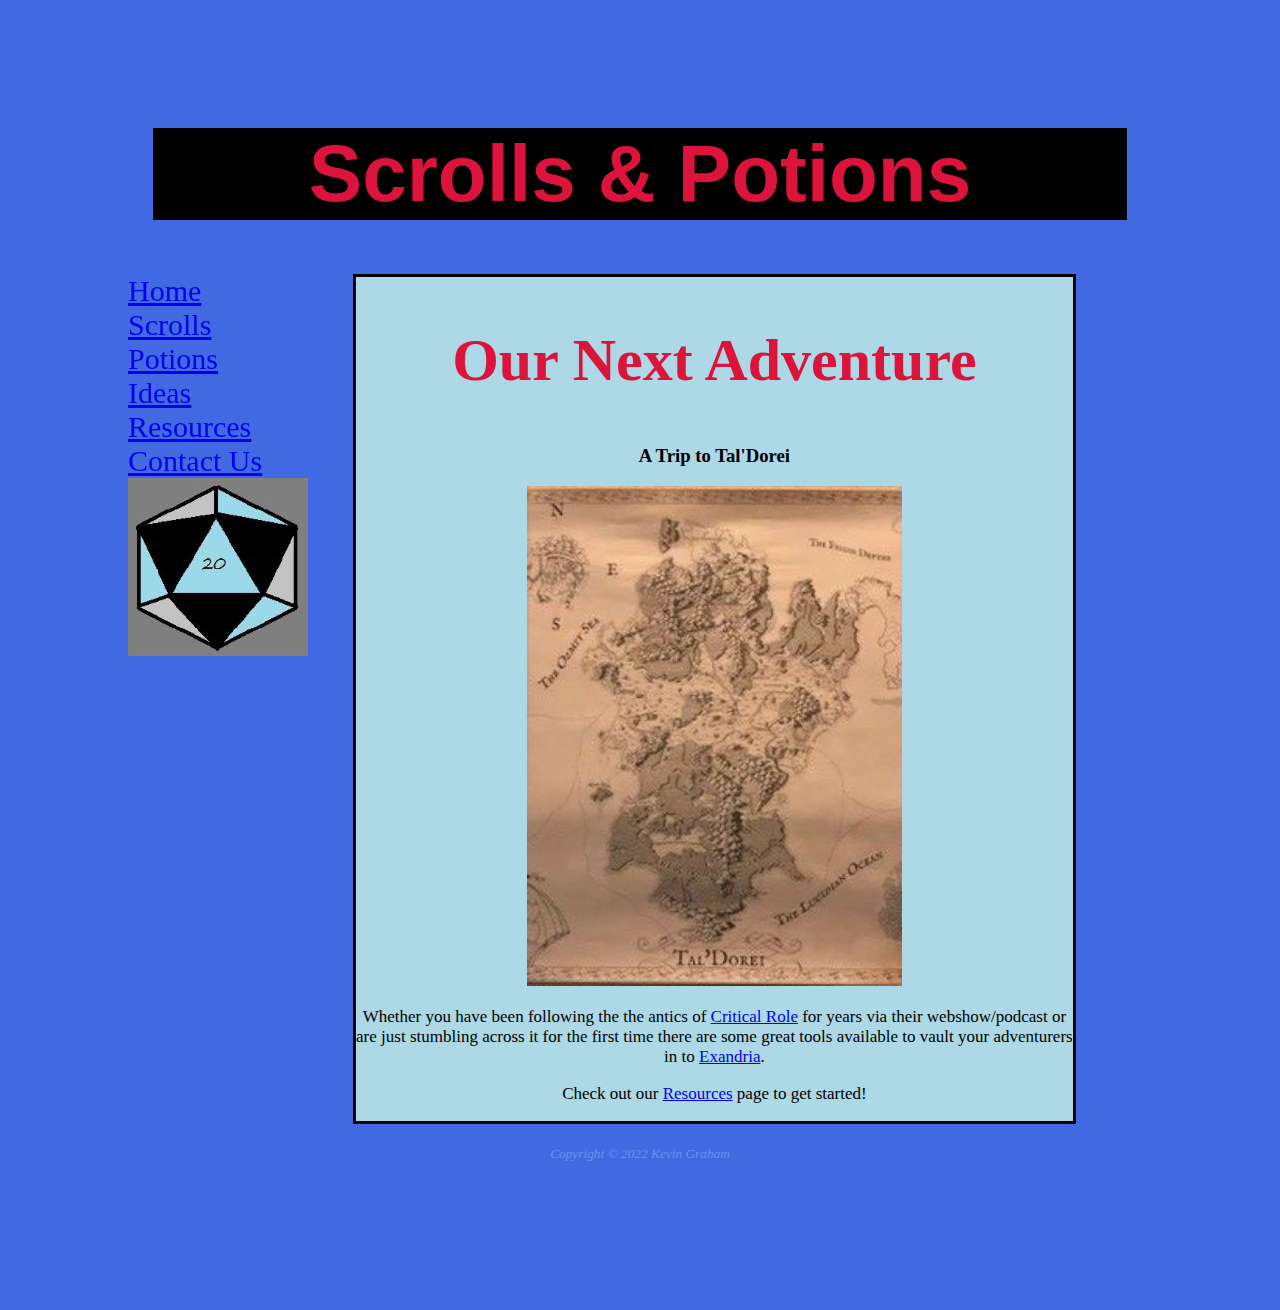
==== index.html @ 8a3a74b1 "Add files via upload" ====
<!DOCTYPE html>
<html lang="en">
<head>
<title>Project</title>
<meta charset="utf-8">
<link rel="stylesheet" href="project.css">
<style>
</style>
</head>
<body>
<header>
	<h1>Scrolls &amp; Potions</h1>
</header>
<nav>
	<ul class= "no-bullets">
	  <li><a href="index.html">Home</a></li>
	  <li><a href="scrolls.html">Scrolls</a></li>
	  <li><a href="potions.html">Potions</a></li>
	  <li><a href="ideas.html">Ideas</a></li>
	  <li><a href="resources.html">Resources</a></li>
	  <li><a href="contact.html">Contact Us</a></li>
	  <li><img src="d20.jpg" alt="Twenty sided dice"></li>
	</ul>
</nav>
<main>
<div class="scroll">
	<h2>Our Next Adventure</h2>
		<h3> A Trip to Tal'Dorei</h3>	
	<img src="taldorei.jpg" alt="map of taldorei">
	<p> 
		Whether you have been following the the antics of <a href="https://critrole.com/"> Critical Role</a> for years via their webshow/podcast or are just stumbling across it for the first time there are some great tools available to vault your adventurers in to <a href="https://criticalrole.fandom.com/wiki/Exandria">Exandria</a>.
	</p>
	<p> Check out our <a href="resources.html">Resources</a> page to get started!
	</p>
</div>
</main>
<footer>
	<small><i>Copyright &copy; 2022 Kevin Graham</i></small>
</footer>
</body>
</html>
---- project.css ----
header		{ margin: 25px;
			  background-color: #000000;
			}
h1			{ text-align: center;
			  font-size: 80px;
			  font-family: Lucida Handwriting,Sans-serif;
			  color: #DC143C;
			}
h2			{ font-size: 60px;
			  color: crimson;
			}
h3			{
			}
p			{ font-size: 17px;
			}
body			{ background-color: #4169E1;
			  margin: 10%;
			}
footer		{ text-align: center;
			  color: #6495ed;
			  padding: 20px;
			}
nav			{ text-align: left;
			  font-size: 30px;
			  border: 5px;
			  display: inline-block;
			  float: left;
			  width: 20%;
			  position: fixed;
			  color: black;
			}
main			{ text-align: center;
			  border: solid;
			  margin-left: 225px;
			  margin-right: 70px;
			  background-color: #ADD8E6;
			  width: 70%;
			}
ul.no-bullets     { list-style-type: none;
			  padding: 0;
			  margin: 0;
			}
div.dotmm		{ background-image: url("tiefling.gif");
			  background-repeat: no-repeat;
			  height: 200px;
			  background-position: center;
			  background-size: cover;
			  transparency: 100%;
			  font-size: 30px;
			}
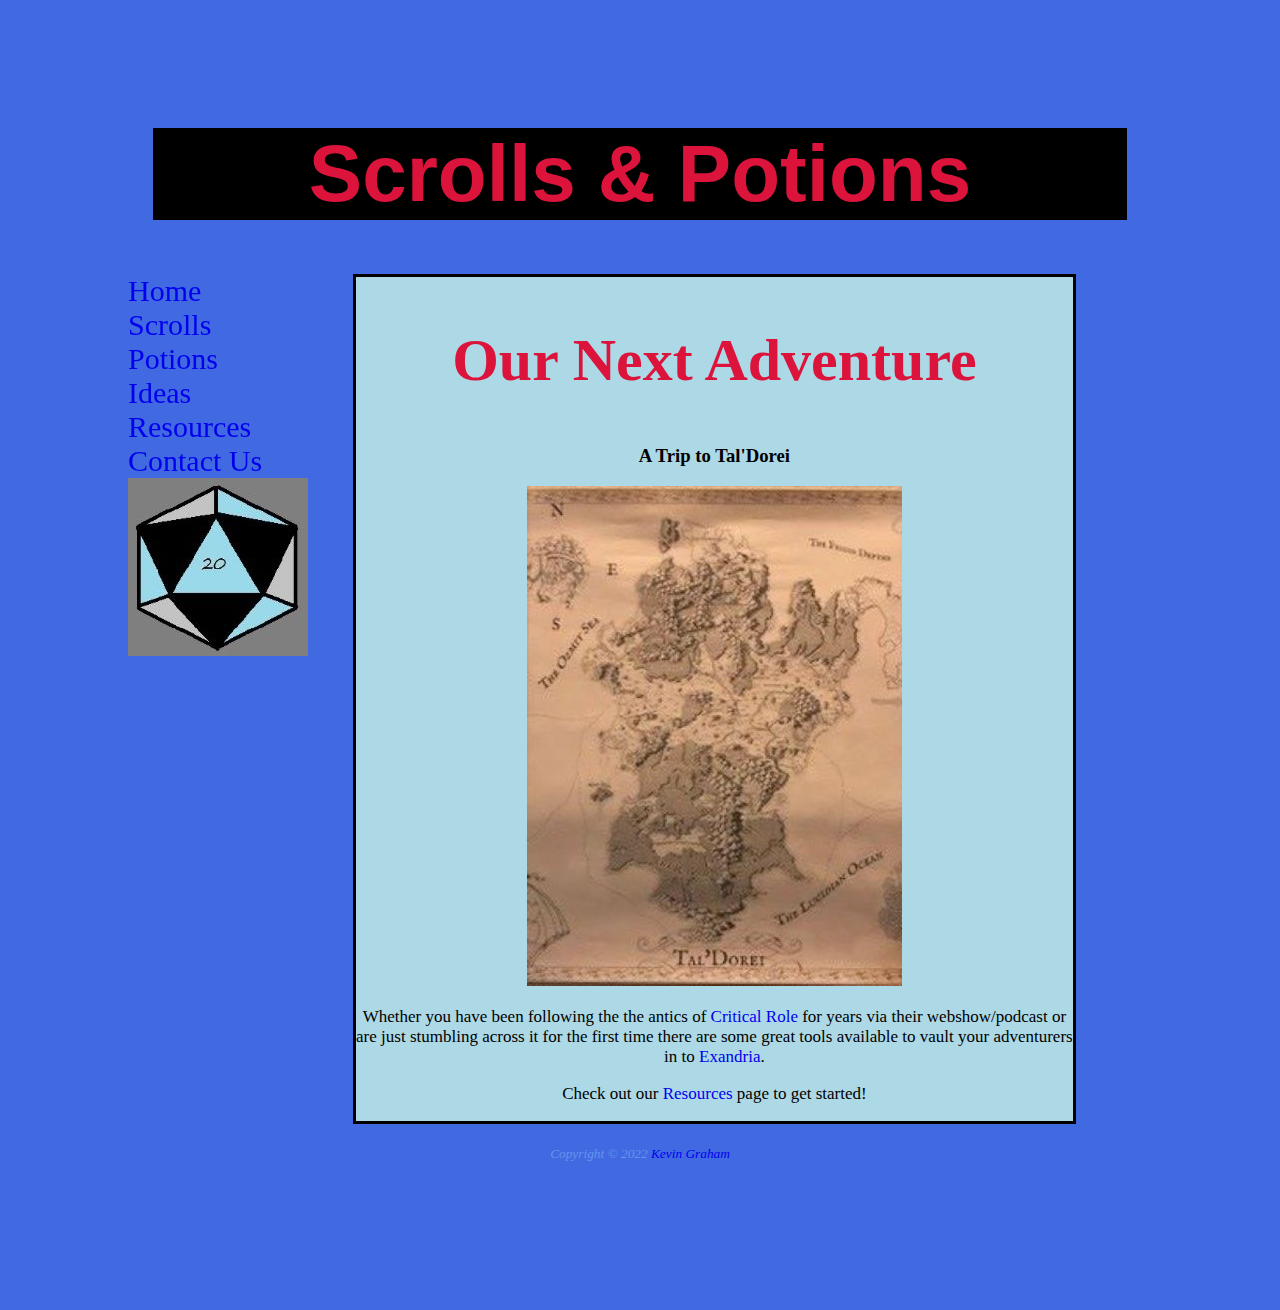
==== commit 208b2bf1: "Update index.html" ====
--- a/index.html
+++ b/index.html
@@ -35,7 +35,7 @@
 </div>
 </main>
 <footer>
-	<small><i>Copyright &copy; 2022 Kevin Graham</i></small>
+	<small><i>Copyright &copy; 2022 <a href=mailto: "kg32284@outlook.com">Kevin Graham</a></i></small>
 </footer>
 </body>
-</html>+</html>
--- a/project.css
+++ b/project.css
@@ -45,6 +45,25 @@
 			  height: 200px;
 			  background-position: center;
 			  background-size: cover;
-			  transparency: 100%;
 			  font-size: 30px;
 			}
+div.dragon		{ background-image: url("dragon.jpg");
+			  background-repeat: no-repeat;
+			  height: 200px;
+			  background-position: center;
+			  background-size: cover;
+			  font-size: 30px;
+			}
+div.contact	input[type=text], select, textarea	{
+			 width: 100%;
+			 padding: 10px;
+			 border: 1px solid #ccc;
+			 border-radius: 4px;
+			 box-sizing: border-box;
+			 margin-top: 5px;
+			 margin-bottom:: 10px;
+			}
+a:link		{ text-decoration: none;
+			}
+a:hover		{ color: red;
+			}
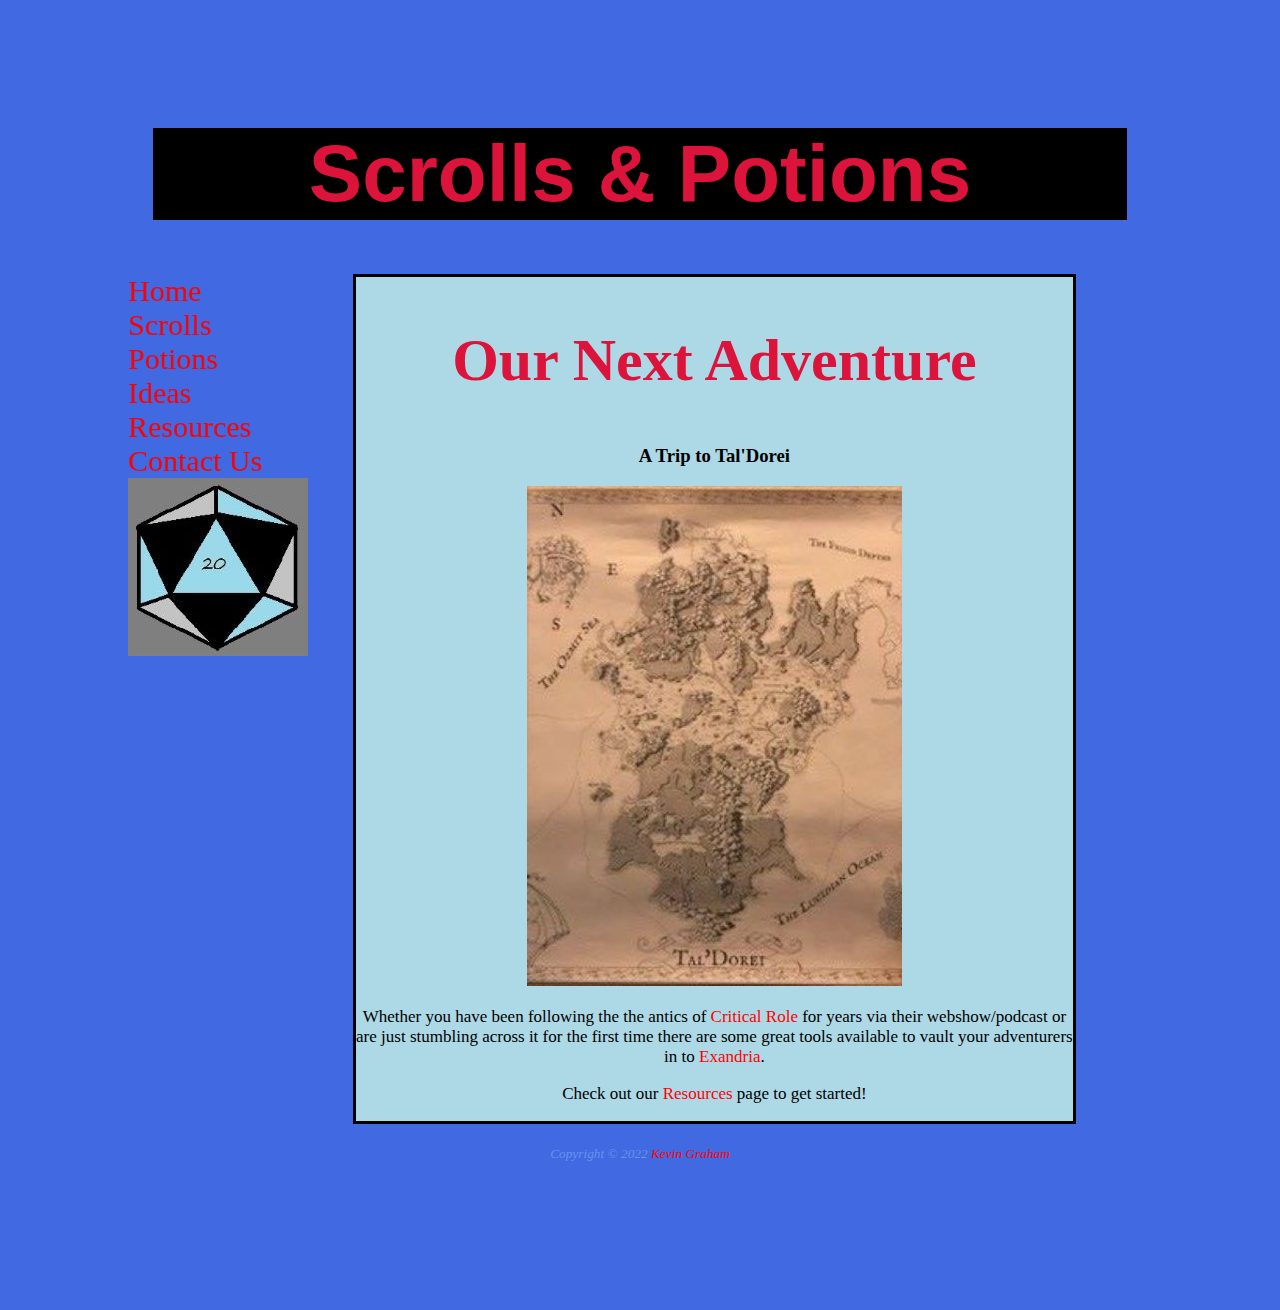
==== commit aa24a8ff: "Update index.html" ====
--- a/index.html
+++ b/index.html
@@ -3,6 +3,7 @@
 <head>
 <title>Project</title>
 <meta charset="utf-8">
+<meta name="viewport" content="width=device-width, initial-scale=.5">
 <link rel="stylesheet" href="project.css">
 <style>
 </style>
--- a/project.css
+++ b/project.css
@@ -64,6 +64,11 @@
 			 margin-bottom:: 10px;
 			}
 a:link		{ text-decoration: none;
+			  color: red;
 			}
-a:hover		{ color: red;
+a:hover		{ color: white;
 			}
+a:visited		{ color: red;
+			}
+a:active		{ color: white;
+			}
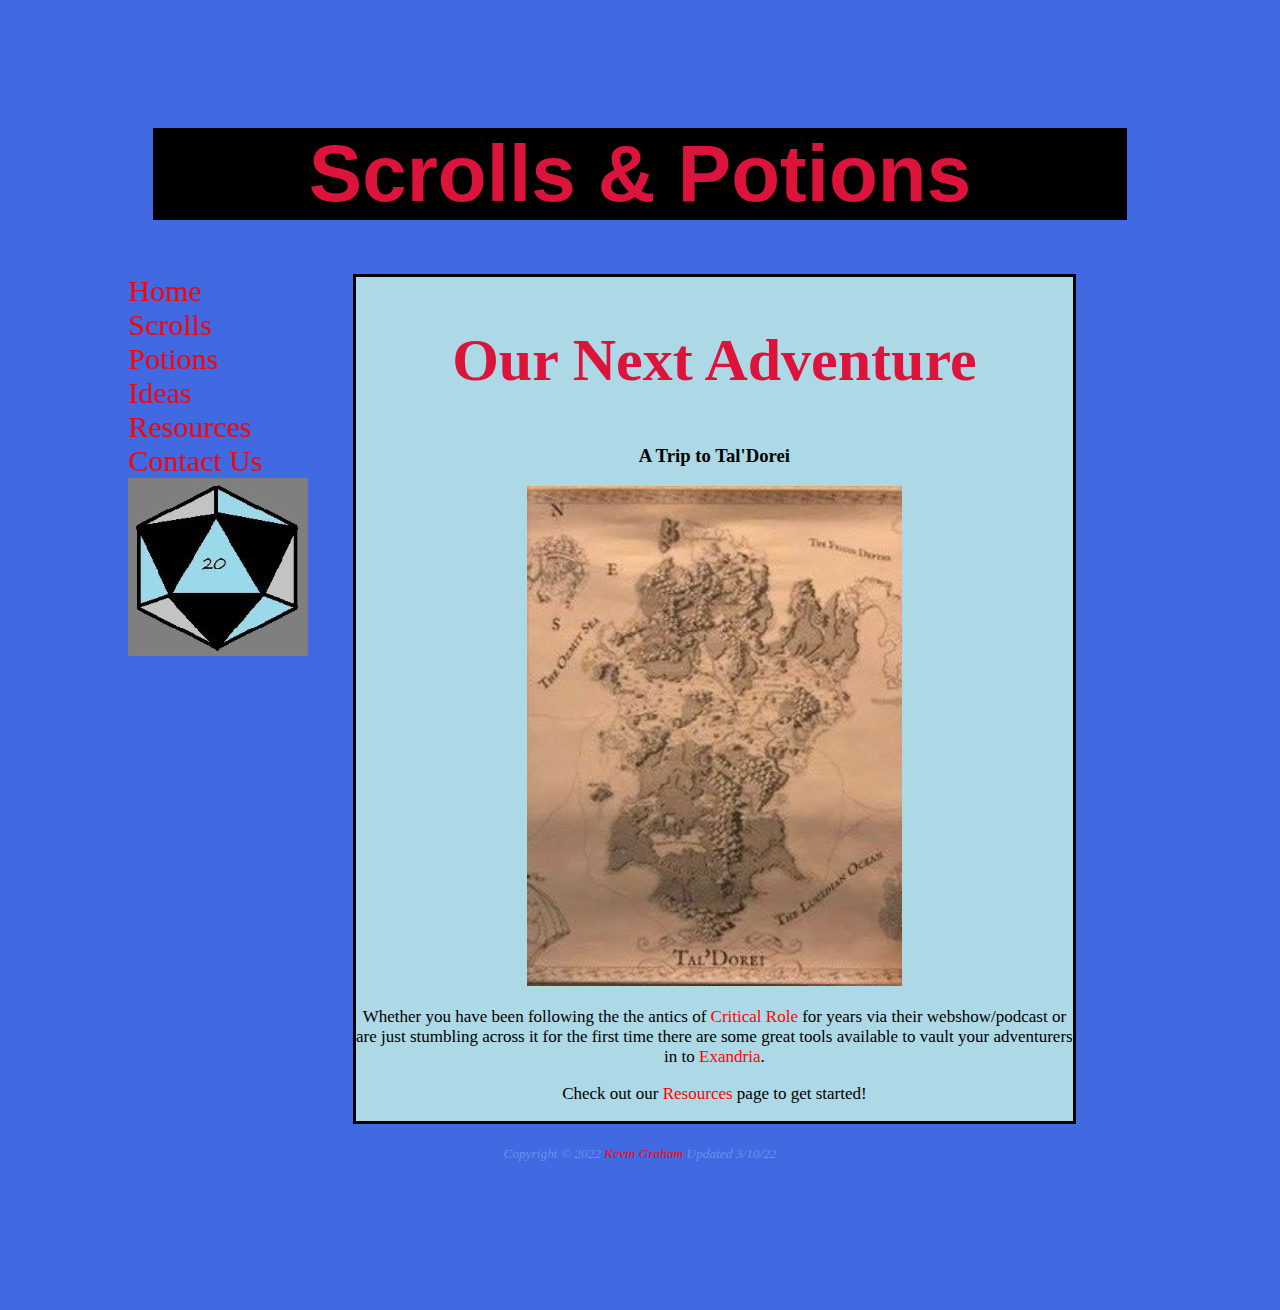
==== commit 77e5a288: "Update index.html" ====
--- a/index.html
+++ b/index.html
@@ -36,7 +36,7 @@
 </div>
 </main>
 <footer>
-	<small><i>Copyright &copy; 2022 <a href=mailto: "kg32284@outlook.com">Kevin Graham</a></i></small>
+	<small><i>Copyright &copy; 2022 <a href=mailto: "kg32284@outlook.com">Kevin Graham</a>&nbsp;Updated 3/10/22</i></small>
 </footer>
 </body>
 </html>
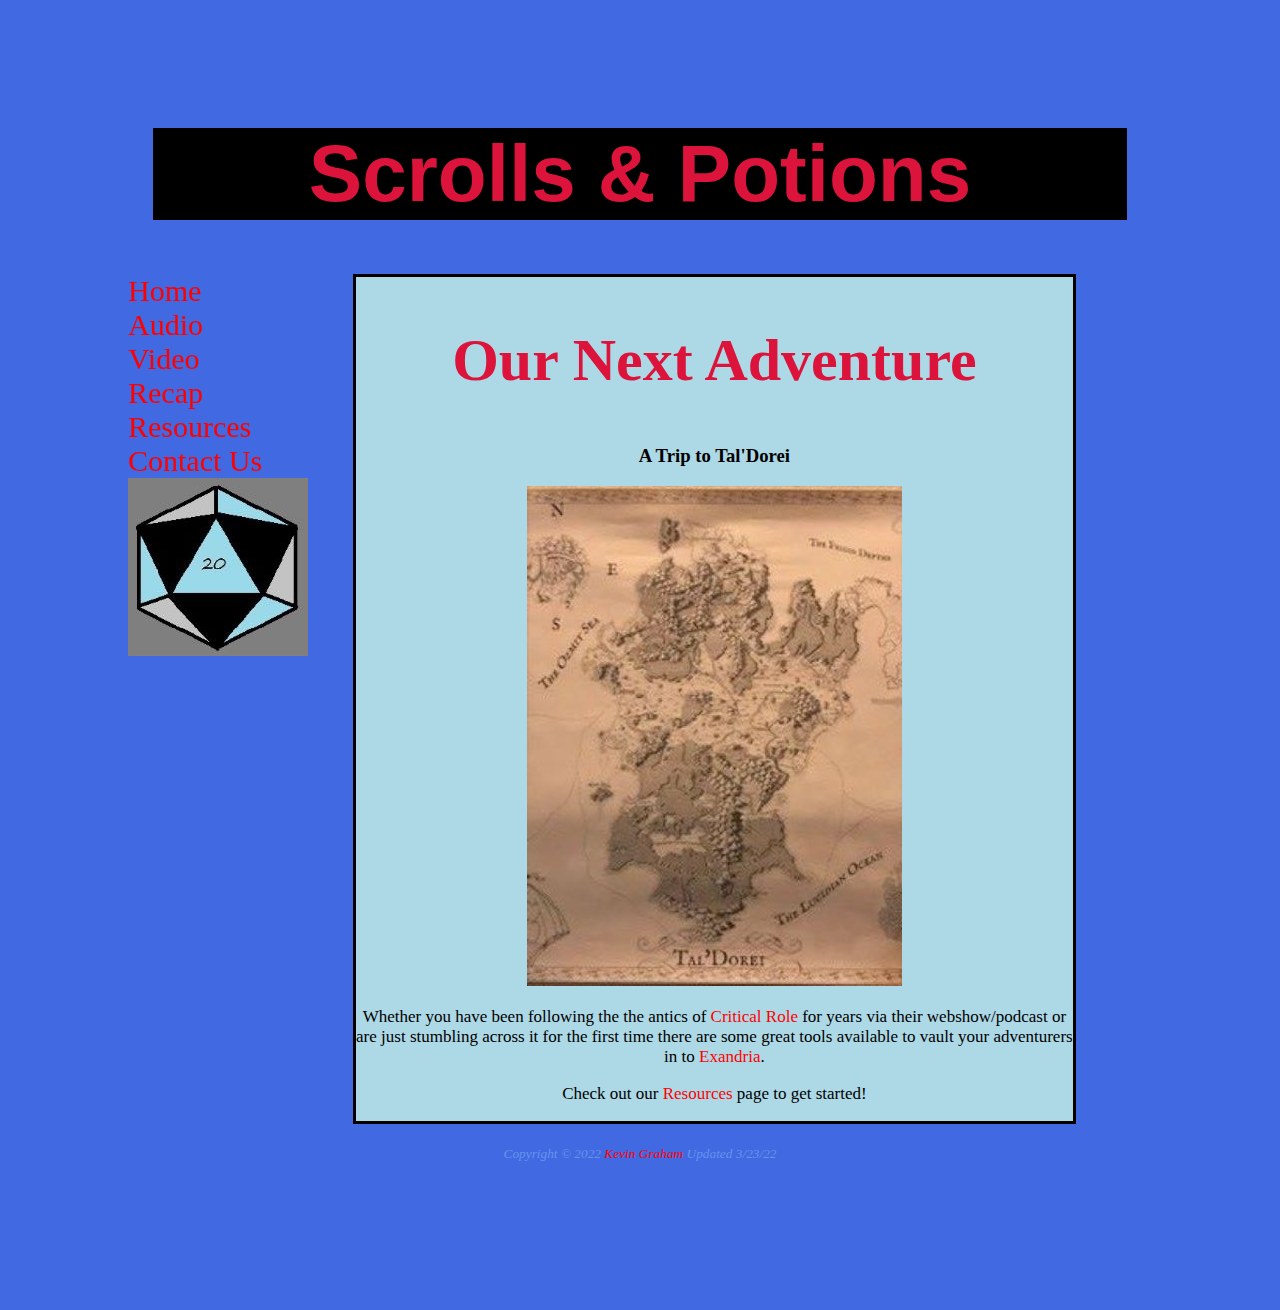
==== commit 6e10443f: "Update index.html" ====
--- a/index.html
+++ b/index.html
@@ -15,9 +15,9 @@
 <nav>
 	<ul class= "no-bullets">
 	  <li><a href="index.html">Home</a></li>
-	  <li><a href="scrolls.html">Scrolls</a></li>
-	  <li><a href="potions.html">Potions</a></li>
-	  <li><a href="ideas.html">Ideas</a></li>
+	  <li><a href="pod.html">Audio</a></li>
+	  <li><a href="webep.html">Video</a></li>
+	  <li><a href="recap.html">Recap</a></li>
 	  <li><a href="resources.html">Resources</a></li>
 	  <li><a href="contact.html">Contact Us</a></li>
 	  <li><img src="d20.jpg" alt="Twenty sided dice"></li>
@@ -36,7 +36,7 @@
 </div>
 </main>
 <footer>
-	<small><i>Copyright &copy; 2022 <a href=mailto: "kg32284@outlook.com">Kevin Graham</a>&nbsp;Updated 3/10/22</i></small>
+	<small><i>Copyright &copy; 2022 <a href=mailto: "kg32284@outlook.com">Kevin Graham</a>&nbsp;Updated 3/23/22</i></small>
 </footer>
 </body>
 </html>
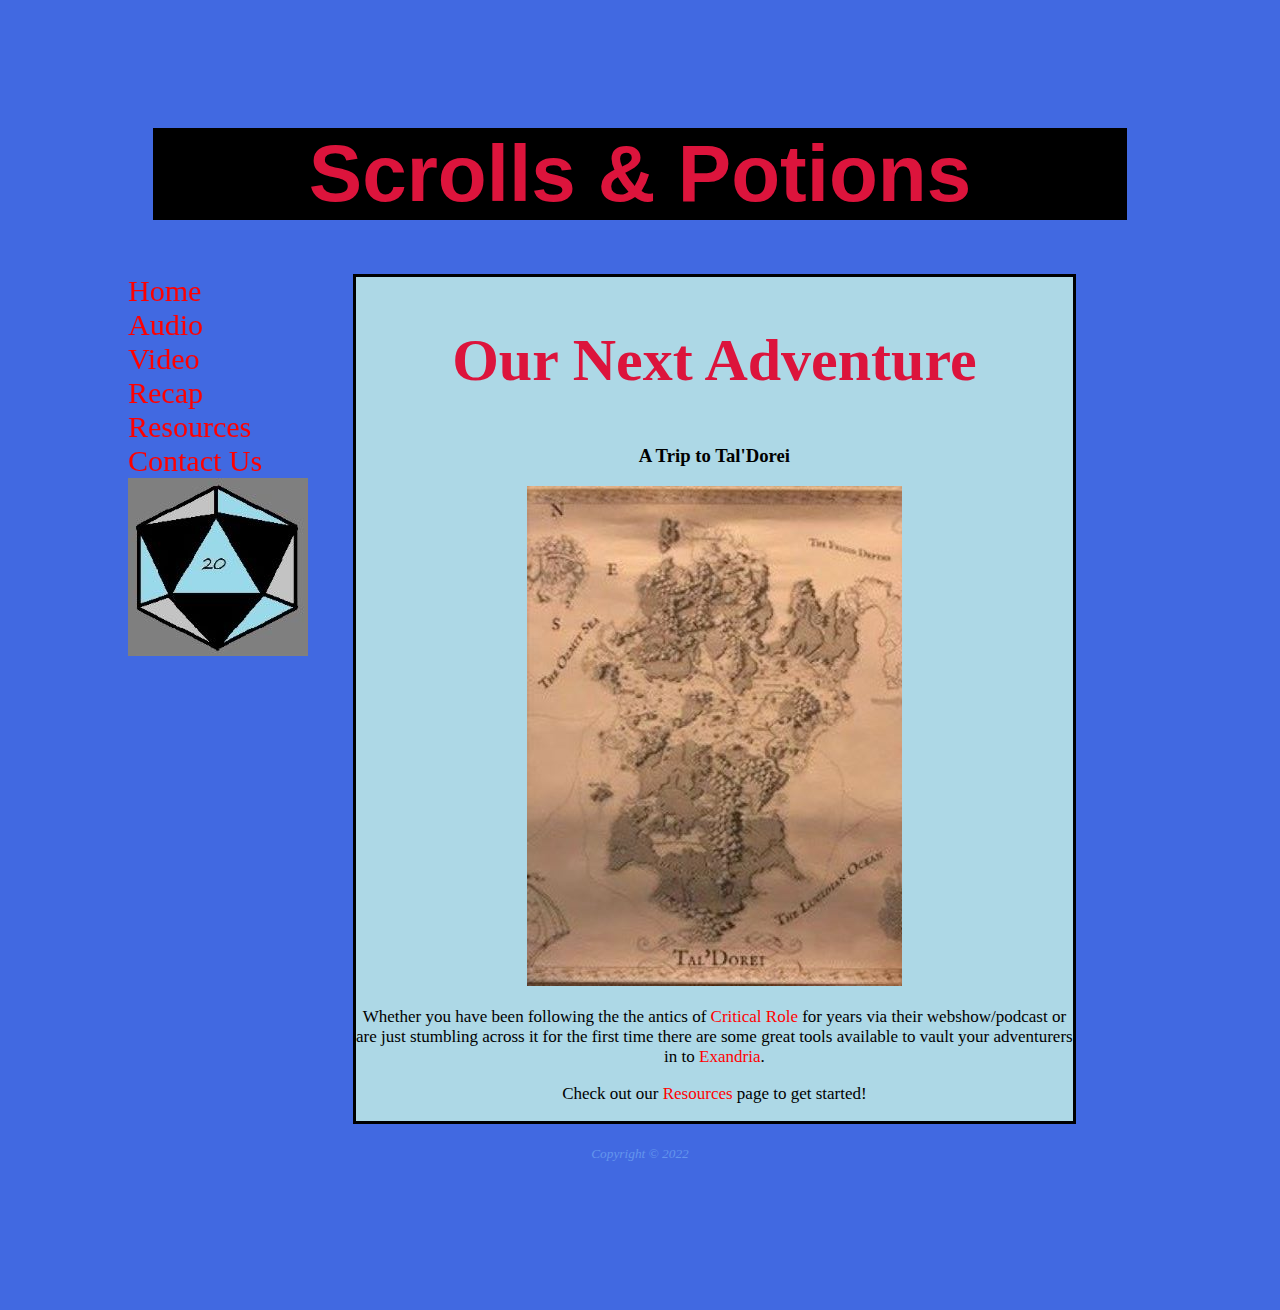
==== commit 8f13b442: "Update index.html" ====
--- a/index.html
+++ b/index.html
@@ -36,7 +36,7 @@
 </div>
 </main>
 <footer>
-	<small><i>Copyright &copy; 2022 <a href=mailto: "kg32284@outlook.com">Kevin Graham</a>&nbsp;Updated 3/23/22</i></small>
+	<small><i>Copyright &copy; 2022 <a href="mailto:kg32284@outlook.com>Kevin Graham</a>&nbsp;Updated 3/26/22</i></small>
 </footer>
 </body>
 </html>
--- a/project.css
+++ b/project.css
@@ -54,6 +54,13 @@
 			  background-size: cover;
 			  font-size: 30px;
 			}
+div.dwarf		{ background-image: url("dwarf.jpeg");
+			  background-repeat: no-repeat;
+			  height: 200px;
+			  background-position: center;
+			  background-size: cover;
+			  font-size: 30px;
+			}
 div.contact	input[type=text], select, textarea	{
 			 width: 100%;
 			 padding: 10px;
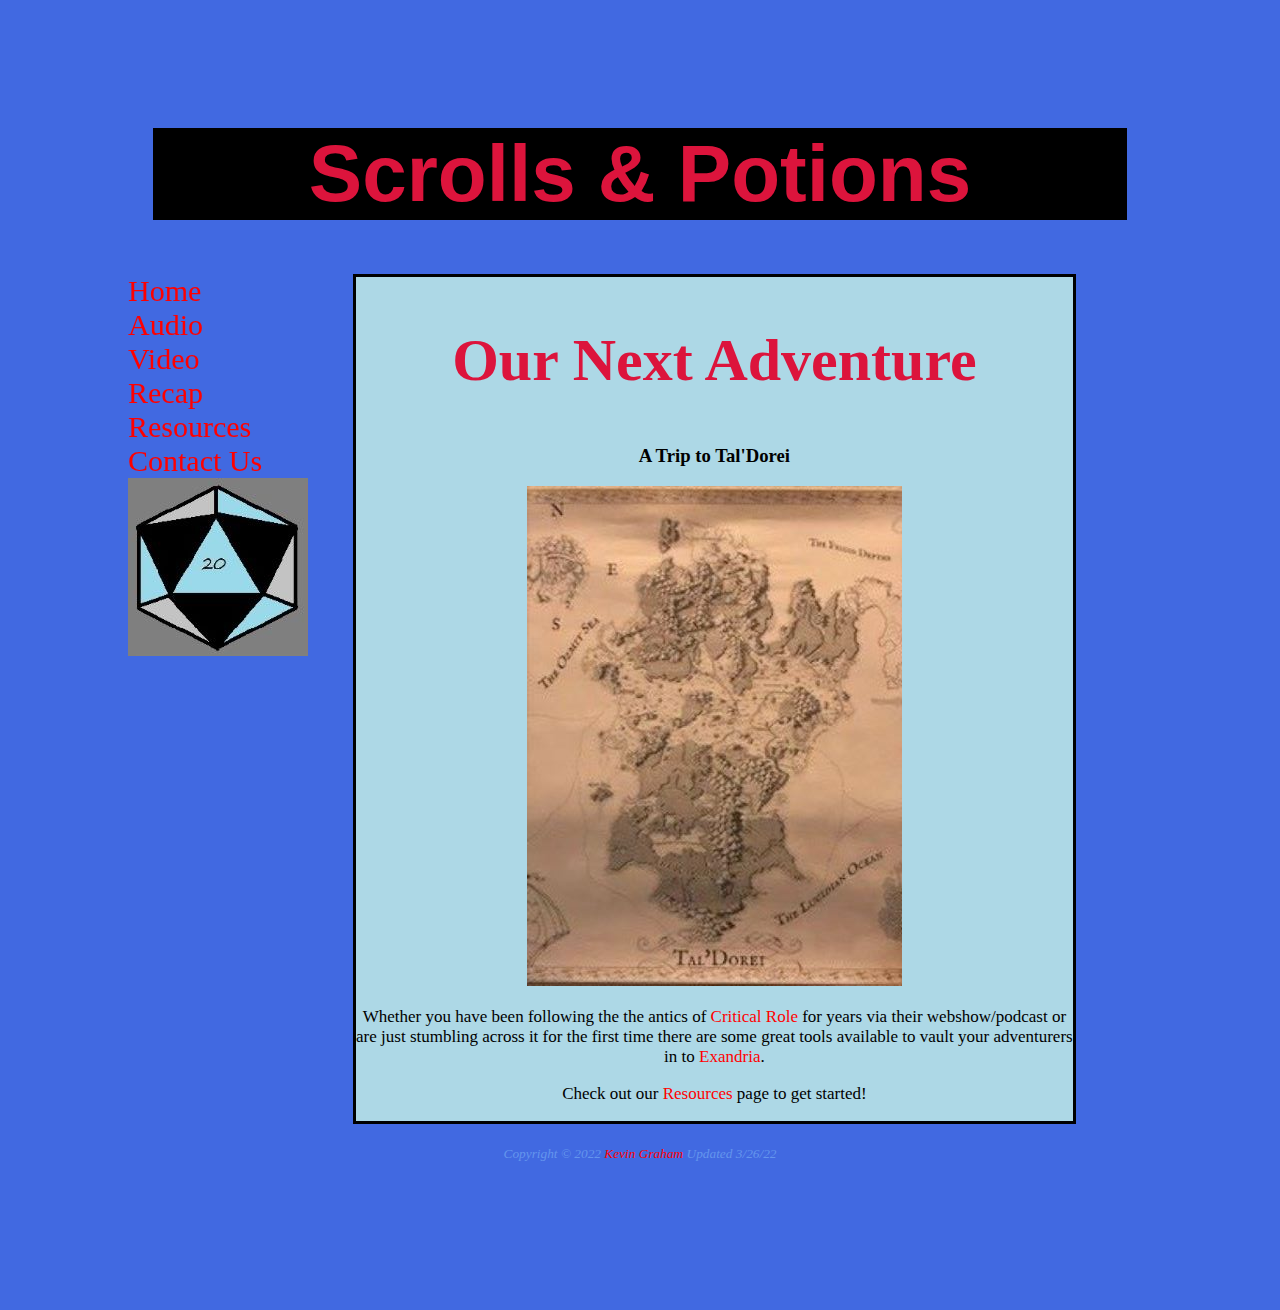
==== commit d13cffcd: "Update index.html" ====
--- a/index.html
+++ b/index.html
@@ -36,7 +36,7 @@
 </div>
 </main>
 <footer>
-	<small><i>Copyright &copy; 2022 <a href="mailto:kg32284@outlook.com>Kevin Graham</a>&nbsp;Updated 3/26/22</i></small>
+	<small><i>Copyright &copy; 2022 <a href="mailto:kg32284@outlook.com">Kevin Graham</a>&nbsp;Updated 3/26/22</i></small>
 </footer>
 </body>
 </html>
